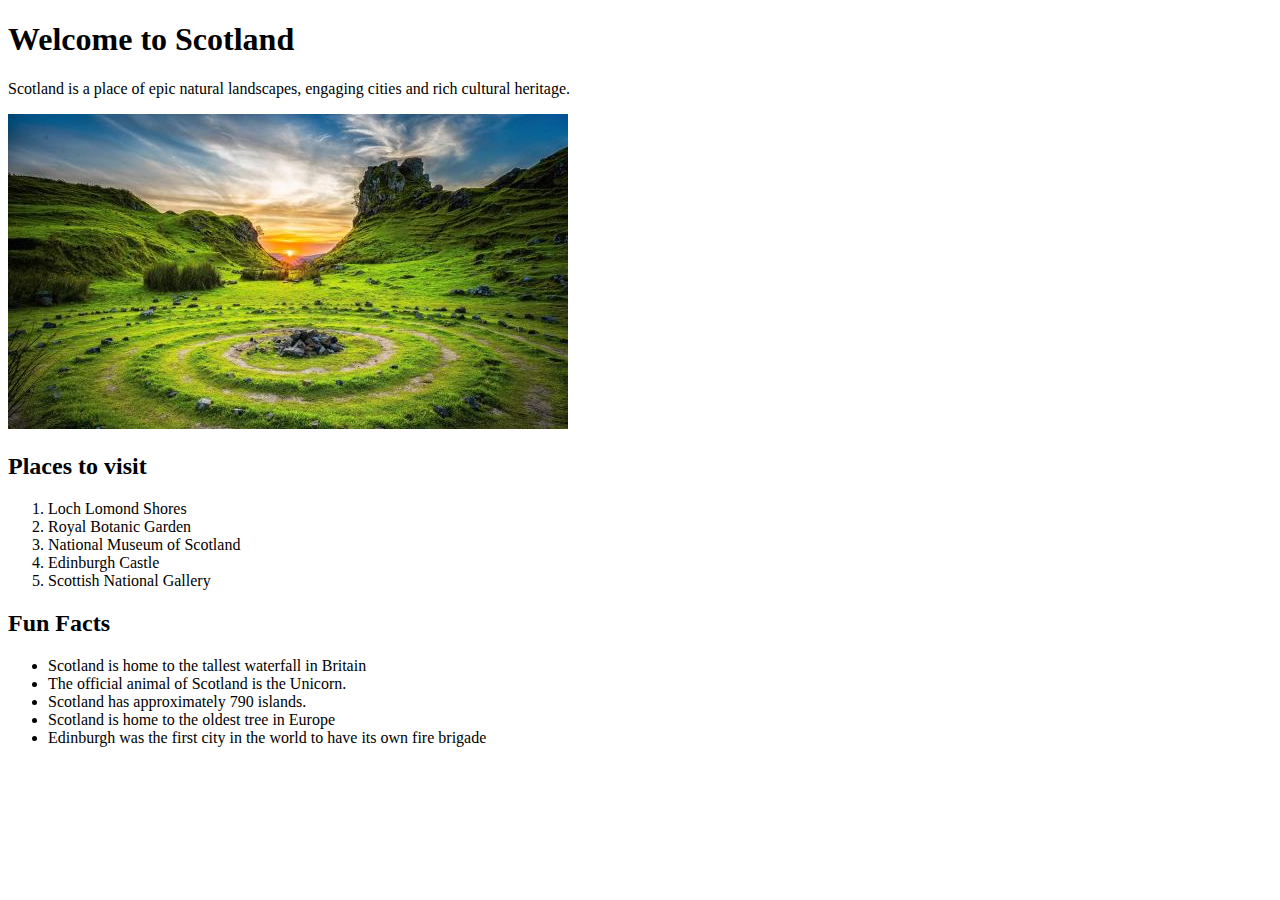
==== index.html @ 0eea696f "Added the image and the base html file" ====
<!DOCTYPE html>
<html lang="en">
<head>
    <meta charset="UTF-8">
    <meta name="viewport" content="width=device-width, initial-scale=1.0">
    <title>Scotland</title>
</head>
<body>
    <header>
        <h1>Welcome to Scotland</h1>
        <p>Scotland is a place of epic natural landscapes, engaging cities and rich cultural heritage.</p>
        <img src="./scotland.jpg"/>
    </header>
    <main>
        <h2>Places to visit</h2>
        <ol>
            <li>Loch Lomond Shores</li>
            <li>Royal Botanic Garden</li>
            <li>National Museum of Scotland</li>
            <li>Edinburgh Castle</li>
            <li>Scottish National Gallery</li>
        </ol>
        <h2>Fun Facts</h2>
        <ul>
            <li>Scotland is home to the tallest waterfall in Britain</li>
            <li>The official animal of Scotland is the Unicorn.</li>
            <li>Scotland has approximately 790 islands.</li>
            <li>Scotland is home to the oldest tree in Europe</li>
            <li>Edinburgh was the first city in the world to have its own fire brigade</li>
        </ul>
    </main>
    <footer></footer>
    
</body>
</html>
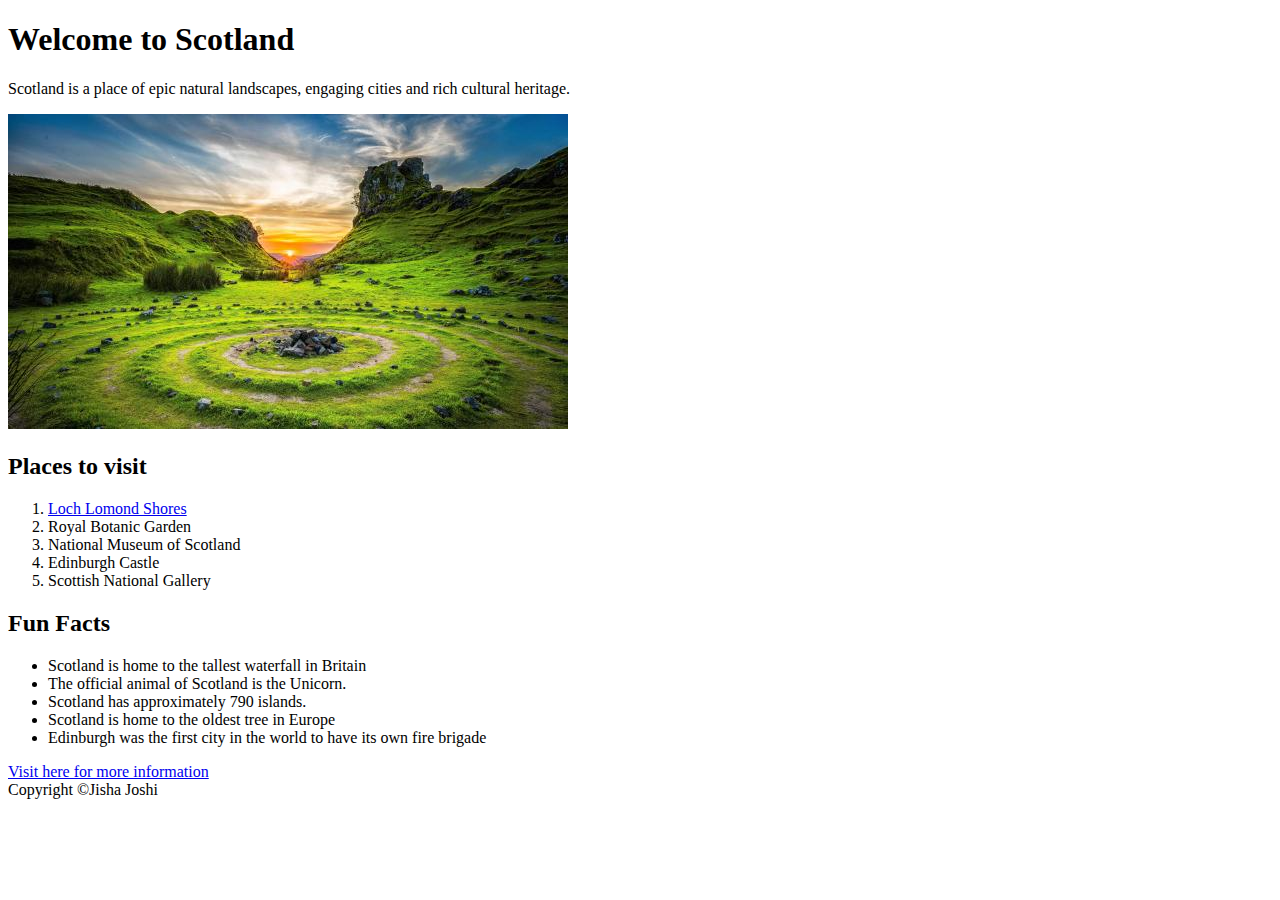
==== commit 31cfa368: "Added the external links" ====
--- a/index.html
+++ b/index.html
@@ -9,12 +9,12 @@
     <header>
         <h1>Welcome to Scotland</h1>
         <p>Scotland is a place of epic natural landscapes, engaging cities and rich cultural heritage.</p>
-        <img src="./scotland.jpg"/>
+        <img src="./scotland.jpg" alt="Scotland"/>
     </header>
     <main>
         <h2>Places to visit</h2>
         <ol>
-            <li>Loch Lomond Shores</li>
+            <li><a target="_self" href="./more_loc.html">Loch Lomond Shores</a></li>
             <li>Royal Botanic Garden</li>
             <li>National Museum of Scotland</li>
             <li>Edinburgh Castle</li>
@@ -28,8 +28,9 @@
             <li>Scotland is home to the oldest tree in Europe</li>
             <li>Edinburgh was the first city in the world to have its own fire brigade</li>
         </ul>
+        <article><a href="https://www.visitscotland.com/things-to-do" target="_blank">Visit here for more information</a></article>
     </main>
-    <footer></footer>
+    <footer>Copyright &copy;Jisha Joshi</footer>
     
 </body>
 </html>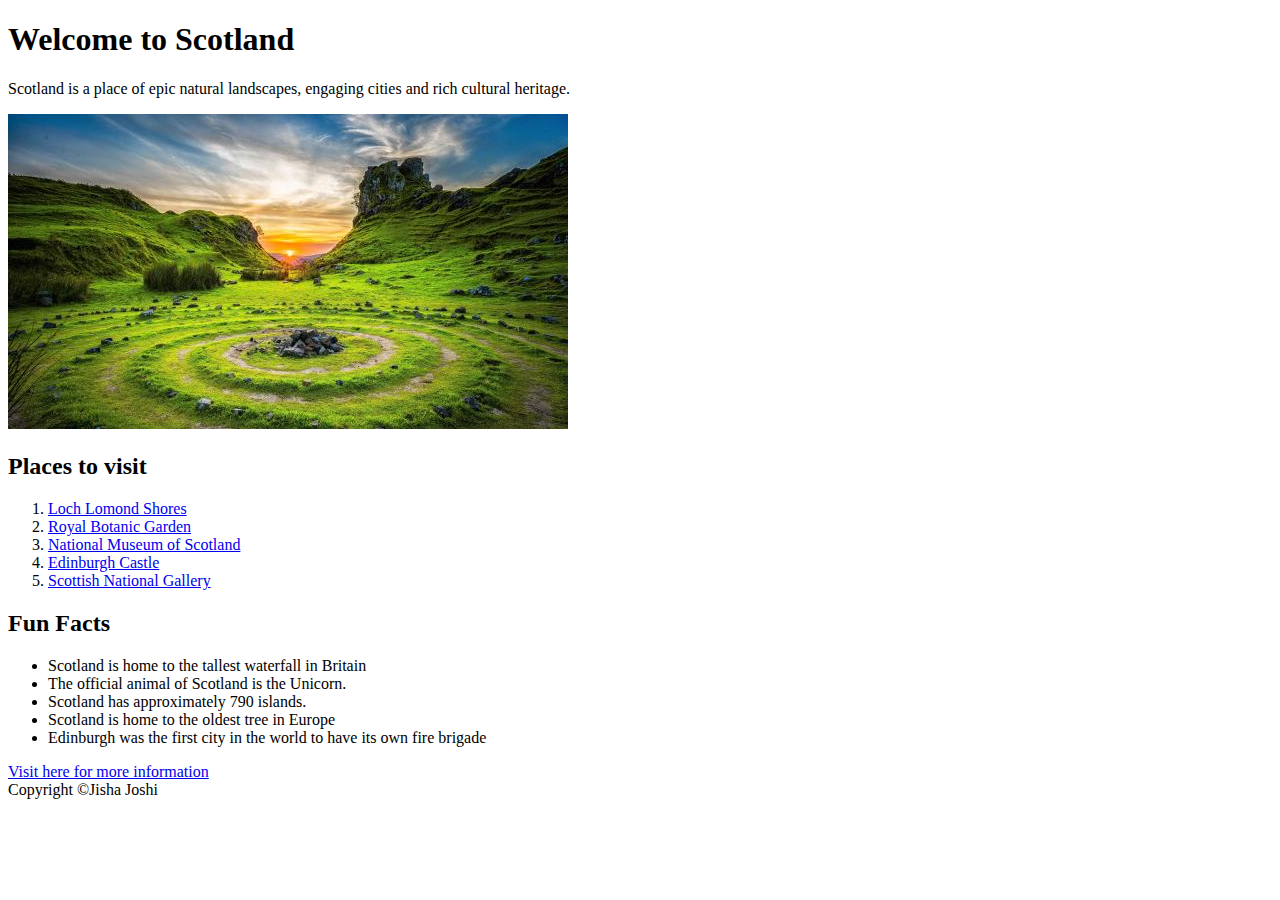
==== commit f1c5ec18: "Added new files" ====
--- a/index.html
+++ b/index.html
@@ -1,36 +1,44 @@
 <!DOCTYPE html>
 <html lang="en">
-<head>
-    <meta charset="UTF-8">
-    <meta name="viewport" content="width=device-width, initial-scale=1.0">
+  <head>
+    <meta charset="UTF-8" />
+    <meta name="viewport" content="width=device-width, initial-scale=1.0" />
     <title>Scotland</title>
-</head>
-<body>
+  </head>
+  <body>
     <header>
-        <h1>Welcome to Scotland</h1>
-        <p>Scotland is a place of epic natural landscapes, engaging cities and rich cultural heritage.</p>
-        <img src="./scotland.jpg" alt="Scotland"/>
+      <h1>Welcome to Scotland</h1>
+      <p>
+        Scotland is a place of epic natural landscapes, engaging cities and rich
+        cultural heritage.
+      </p>
+      <img src="./scotland.jpg" alt="Scotland" />
     </header>
     <main>
-        <h2>Places to visit</h2>
-        <ol>
-            <li><a target="_self" href="./more_loc.html">Loch Lomond Shores</a></li>
-            <li>Royal Botanic Garden</li>
-            <li>National Museum of Scotland</li>
-            <li>Edinburgh Castle</li>
-            <li>Scottish National Gallery</li>
-        </ol>
-        <h2>Fun Facts</h2>
-        <ul>
-            <li>Scotland is home to the tallest waterfall in Britain</li>
-            <li>The official animal of Scotland is the Unicorn.</li>
-            <li>Scotland has approximately 790 islands.</li>
-            <li>Scotland is home to the oldest tree in Europe</li>
-            <li>Edinburgh was the first city in the world to have its own fire brigade</li>
-        </ul>
-        <article><a href="https://www.visitscotland.com/things-to-do" target="_blank">Visit here for more information</a></article>
+      <h2>Places to visit</h2>
+      <ol>
+        <li><a target="_self" href="./more_loc.html">Loch Lomond Shores</a></li>
+        <li><a target="_self" href="./royal_botanical_garden.html">Royal Botanic Garden</a</li>
+        <li><a target="_self" href="./museum_of_scotland.html">National Museum of Scotland</a></li>
+        <li><a target="_self" href="./edinburgh_castle.html">Edinburgh Castle</a></li>
+        <li><a target="_self" href="./national_gallery.html">Scottish National Gallery</a></li>
+      </ol>
+      <h2>Fun Facts</h2>
+      <ul>
+        <li>Scotland is home to the tallest waterfall in Britain</li>
+        <li>The official animal of Scotland is the Unicorn.</li>
+        <li>Scotland has approximately 790 islands.</li>
+        <li>Scotland is home to the oldest tree in Europe</li>
+        <li>
+          Edinburgh was the first city in the world to have its own fire brigade
+        </li>
+      </ul>
+      <article>
+        <a href="https://www.visitscotland.com/things-to-do" target="_blank"
+          >Visit here for more information</a
+        >
+      </article>
     </main>
     <footer>Copyright &copy;Jisha Joshi</footer>
-    
-</body>
-</html>+  </body>
+</html>
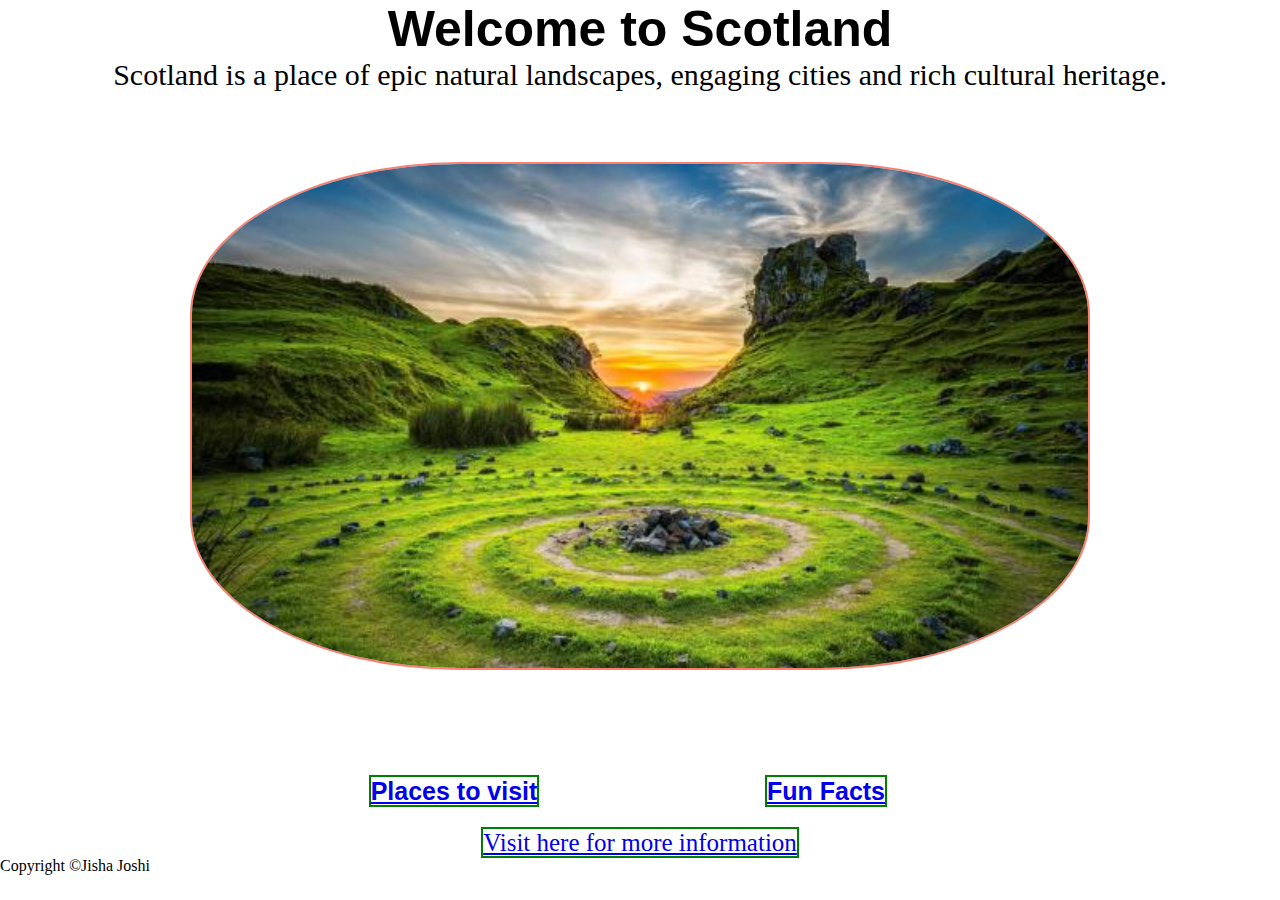
==== commit 7357c0b8: "Added the files for styling the additional pages" ====
--- a/index.html
+++ b/index.html
@@ -4,6 +4,7 @@
     <meta charset="UTF-8" />
     <meta name="viewport" content="width=device-width, initial-scale=1.0" />
     <title>Scotland</title>
+    <link rel="stylesheet" href="./styles.css" />
   </head>
   <body>
     <header>
@@ -15,28 +16,21 @@
       <img src="./scotland.jpg" alt="Scotland" />
     </header>
     <main>
-      <h2>Places to visit</h2>
-      <ol>
-        <li><a target="_self" href="./more_loc.html">Loch Lomond Shores</a></li>
-        <li><a target="_self" href="./royal_botanical_garden.html">Royal Botanic Garden</a</li>
-        <li><a target="_self" href="./museum_of_scotland.html">National Museum of Scotland</a></li>
-        <li><a target="_self" href="./edinburgh_castle.html">Edinburgh Castle</a></li>
-        <li><a target="_self" href="./national_gallery.html">Scottish National Gallery</a></li>
-      </ol>
-      <h2>Fun Facts</h2>
-      <ul>
-        <li>Scotland is home to the tallest waterfall in Britain</li>
-        <li>The official animal of Scotland is the Unicorn.</li>
-        <li>Scotland has approximately 790 islands.</li>
-        <li>Scotland is home to the oldest tree in Europe</li>
-        <li>
-          Edinburgh was the first city in the world to have its own fire brigade
-        </li>
-      </ul>
+      <div class="flex-container">
+        <h2 id="places-to-visit">
+          <a target="_self" href="./places_to_visit/places_visit.html">
+            Places to visit</a>
+        </h2>
+
+        <h2 id="fun-facts">
+          <a target="_self" href="./fun_facts/fun_facts.html">Fun Facts</a>
+        </h2>
+      </div>
+
       <article>
-        <a href="https://www.visitscotland.com/things-to-do" target="_blank"
-          >Visit here for more information</a
-        >
+        <a href="https://www.visitscotland.com/things-to-do" target="_blank">
+          Visit here for more information
+        </a>
       </article>
     </main>
     <footer>Copyright &copy;Jisha Joshi</footer>
--- a/styles.css
+++ b/styles.css
@@ -0,0 +1,61 @@
+*{
+    margin:0;
+    padding: 0;
+    box-sizing: 0;
+}
+body{
+    text-align: center; 
+}
+img{
+    margin:70px;
+    width: 70%;
+    height:70%;
+    border-radius: 30%;
+    border:2px solid salmon;
+}
+h1{
+    font-family:Arial, Helvetica, sans-serif;
+    font-size:50px;
+    width: 600px;
+    margin: auto;
+    text-align: center;
+}
+h2{
+    font-family:Arial, Helvetica, sans-serif;
+    font-size: 40px;
+}
+p{
+    font-size: 30px;
+}
+a{
+    font-size: 25px;
+    border:2px solid green;
+}
+ol,ul{
+    font-size: 20px;
+    color: crimson;
+    margin: auto;
+    text-align: left;
+    width:310px; 
+} 
+#places-to-visit,#fun-facts{
+    padding:20px;
+    width:300px;
+}
+.flex-container{
+    display: flex;
+    margin:auto;
+    width:80%;
+    justify-content: center;
+    align-items: center;
+    gap:2em;
+}
+footer{
+    text-align:left;
+}
+#specific-places{
+    margin:auto;
+    width:500px;
+    padding: 20px;
+    text-align: center;
+}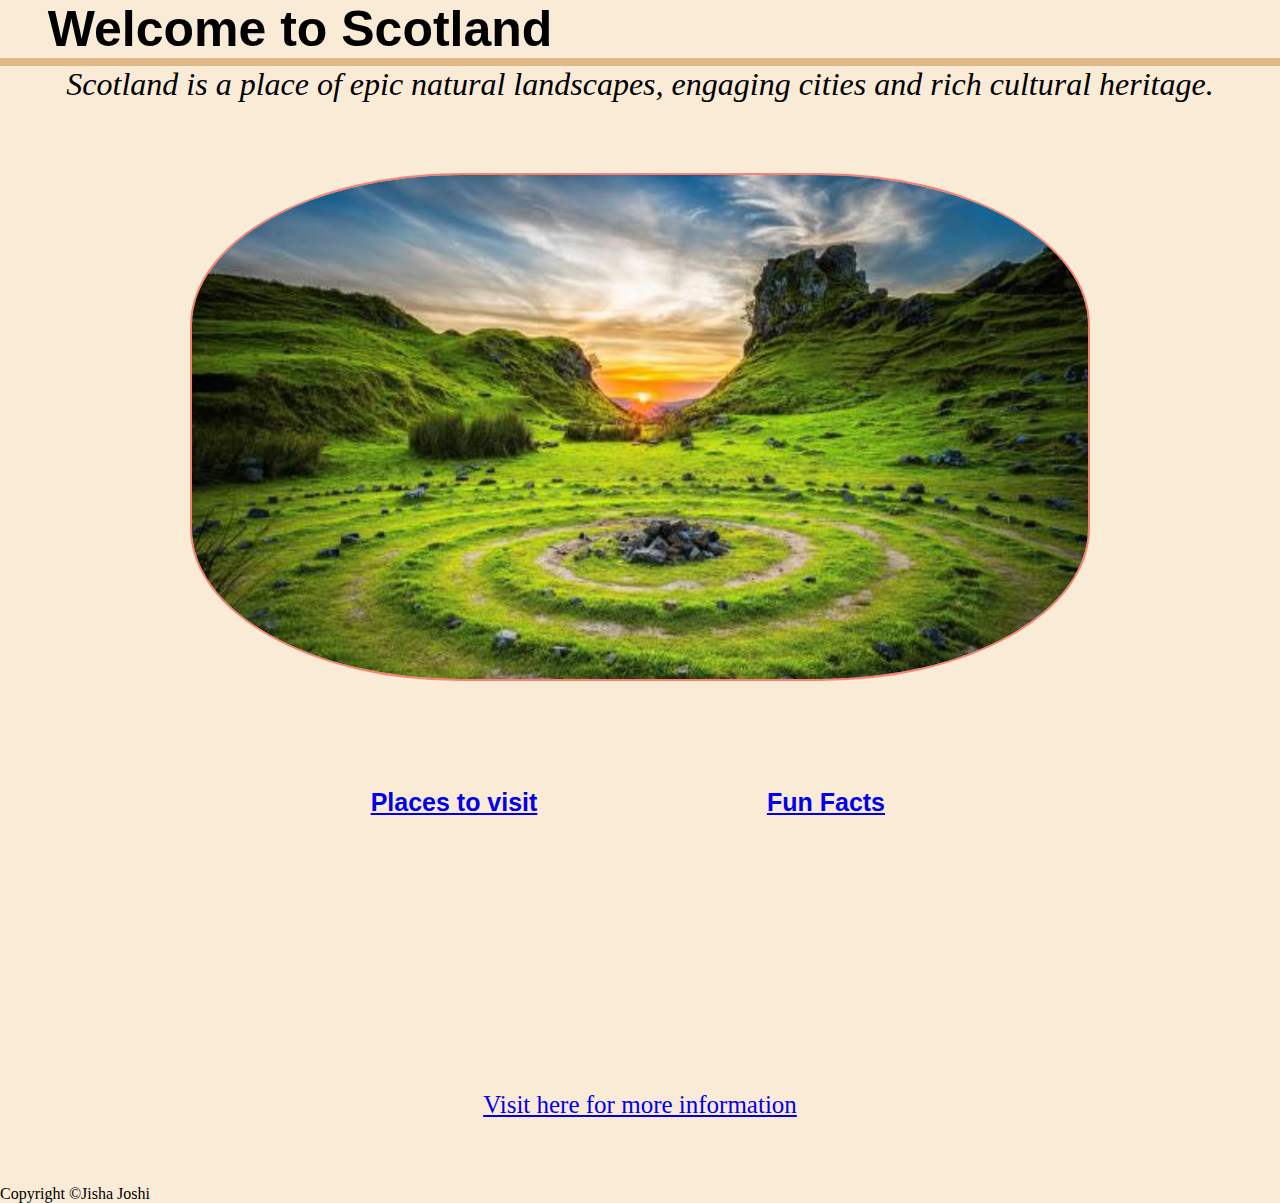
==== commit 3b906d5c: "Styling changes" ====
--- a/index.html
+++ b/index.html
@@ -9,25 +9,27 @@
   <body>
     <header>
       <h1>Welcome to Scotland</h1>
-      <p>
+      <hr size="10">
+      <cite>
         Scotland is a place of epic natural landscapes, engaging cities and rich
         cultural heritage.
+    </cite>
       </p>
       <img src="./scotland.jpg" alt="Scotland" />
     </header>
     <main>
       <div class="flex-container">
-        <h2 id="places-to-visit">
+        <h2 id="places-to-visit-link">
           <a target="_self" href="./places_to_visit/places_visit.html">
             Places to visit</a>
         </h2>
 
-        <h2 id="fun-facts">
+        <h2 id="fun-facts-link">
           <a target="_self" href="./fun_facts/fun_facts.html">Fun Facts</a>
         </h2>
       </div>
 
-      <article>
+      <article id="main-info">
         <a href="https://www.visitscotland.com/things-to-do" target="_blank">
           Visit here for more information
         </a>
--- a/styles.css
+++ b/styles.css
@@ -5,6 +5,7 @@
 }
 body{
     text-align: center; 
+    background-color: antiquewhite;
 }
 img{
     margin:70px;
@@ -17,8 +18,6 @@
     font-family:Arial, Helvetica, sans-serif;
     font-size:50px;
     width: 600px;
-    margin: auto;
-    text-align: center;
 }
 h2{
     font-family:Arial, Helvetica, sans-serif;
@@ -26,22 +25,25 @@
 }
 p{
     font-size: 30px;
+    width: 800px;
+    margin:auto;
 }
 a{
     font-size: 25px;
-    border:2px solid green;
 }
 ol,ul{
-    font-size: 20px;
-    color: crimson;
-    margin: auto;
+    font-size: 30px;
+    color: black;
+    font-family: 'Franklin Gothic Medium', 'Arial Narrow', Arial, sans-serif;
+    /* margin: auto;
     text-align: left;
-    width:310px; 
+    width:230px;  */
+    text-align: left;
 } 
-#places-to-visit,#fun-facts{
+#places-to-visit-link,#fun-facts-link{
     padding:20px;
     width:300px;
-}
+} 
 .flex-container{
     display: flex;
     margin:auto;
@@ -58,4 +60,30 @@
     width:500px;
     padding: 20px;
     text-align: center;
+    border:2px solid red;
+}
+#places-to-visit,#fun-facts{
+    text-align:left;
+    width:500px;
+    padding:10px;
+}
+hr{
+    
+    background-color: burlywood;
+    border: none;
+    margin: auto;
+}
+cite{
+    font-family: Cambria, Cochin, Georgia, Times, 'Times New Roman', serif;
+    font-size: xx-large;
+}
+#fun-facts-specifics{
+    font-style: italic;
+    font-size: 100px;
+    width:900px;
+    margin:auto;
+    padding:20px;
+}
+#main-info{
+    font-size: 300px;;
 }